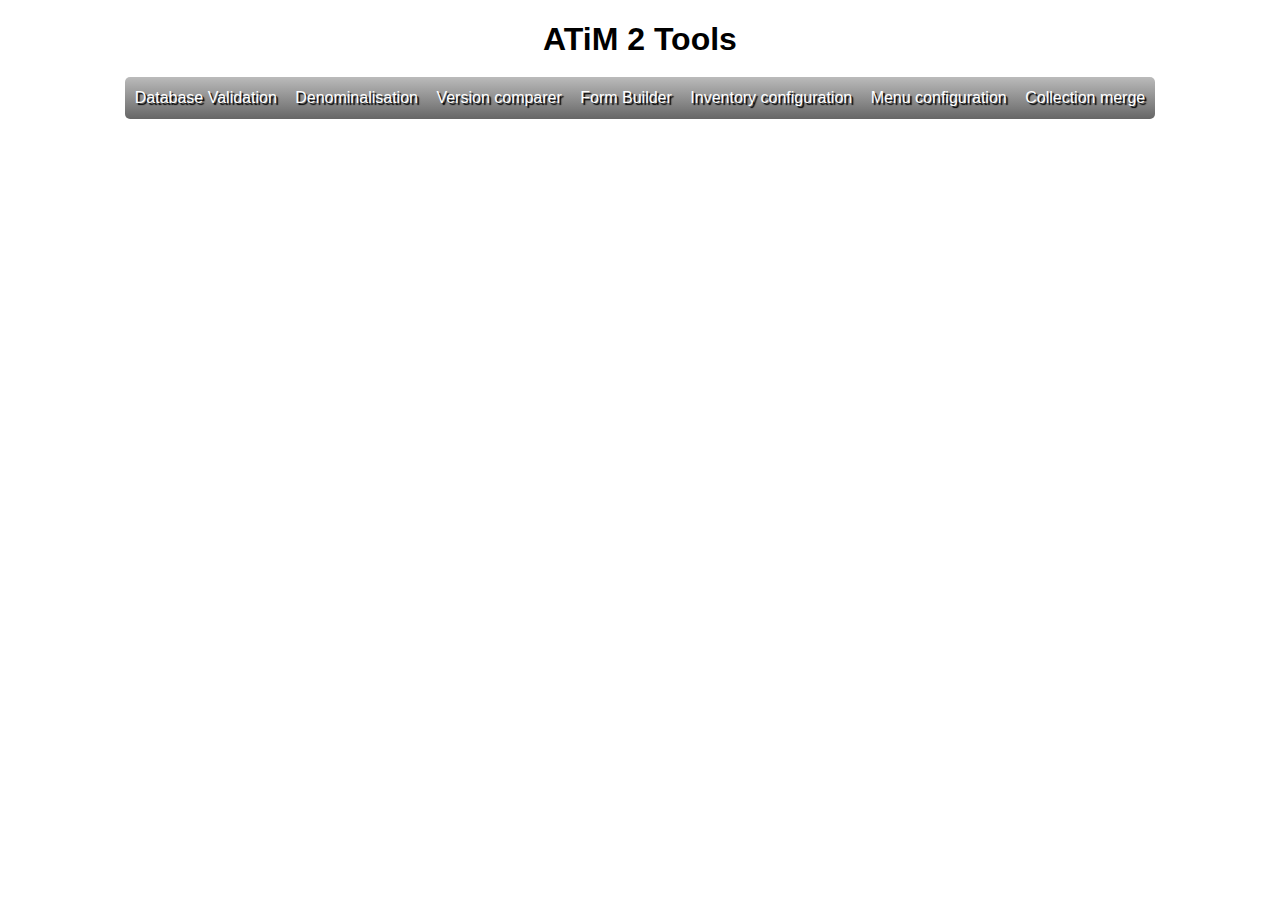
==== index.html @ c8e0a4c6 "Initial commit" ====
<!DOCTYPE html>
<html>
<head>
<meta http-equiv="Content-Type" content="text/html; charset=UTF-8">
<title>ATiM 2 Tools</title>
<style>
body{
	font-family: arial;
}
div.main{
	margin: auto;
	text-align: center;
}
ul.menu{
	list-style-type: none;
	white-space: nowrap;
	margin: auto;
	padding: 0;
	position: relative;
	display: inline-block;
}
ul.menu li{
	display: inline-block;
	margin: -3px;
	padding: 12px 0 12px 0;
	background: -moz-linear-gradient(top,  #BBB,  #666);
	background: -webkit-gradient(linear, left top, left bottom, from(#BBB), to(#666));
	color: white;
	text-shadow: #000000 2px 2px 1px;
	cursor: pointer;
	position: inherit;
}
ul.menu li:hover{
	background: -moz-linear-gradient(top,  #EEE,  #3AF);
	background: -webkit-gradient(linear, left top, left bottom, from(#EEE), to(#3AF));
}
ul.menu li:first-child{
	border-radius: 5px 0 0 5px;
}
ul.menu li:last-child{
	border-radius: 0 5px 5px 0;
}
ul.menu li div{
	float: left;
	position: absolute;
	top: 43px;
	color: black;
	text-shadow: none;
	border: 2px solid black;
	background: -moz-linear-gradient(top,  #EEE,  #7CF);
	background: -webkit-gradient(linear, left top, left bottom, from(#EEE), to(#7CF));
	-moz-border-radius: 5px;
	-webkit-border-radius: 5px;
	padding: 10px;
	width: 1011px;
	text-align: left;
	white-space: normal;
	display: none;
}
ul.menu li:hover div{
	display: block;
}

#box2{
	left: -160px;
}
#box3{
	left: -302px;
}
#box4{
	left: -446px;
}
#box5{
	left: -556px;
}
#box6{
	left: -736px;
}
#box7{
	left: -893px;
}
.red{
	color: #F33;
}
a{
	text-decoration: none;
	color: #FFF;
	padding: 12px 10px 12px 10px;
}
</style>
</head>
<body>
<div class="main">
	<h1>ATiM 2 Tools</h1>
	<ul class="menu">
		<li><a href="db_validation/">Database Validation</a>
		<div id="box1">
			<p>Reads a database, compares base tables with revs tables and gives the difference between those.</p>
			<p>Gives the list of tables without revs.</p>
 			<p>Gives the list of non existing tables pointed by *_controls tables.</p>
 			<p>Gives the list of dates without accuracy.</p>
 			<p>Gives the list of structures with duplicate fields.</p>
 			<p>Gives a list of strings without tranlsation.</p>
 		</div>
		</li>
		<li><a href="#">Denominalisation</a>
			<div id="box2">
				<p>Clears nominal information found in standard ATiM fields. That is name, date of birth and identifiers.</p>
				<p class="red">If nominal information exists in other fields (custom fields or in notes) it will not be cleared.</p>
			</div>
		</li>
		<li><a href="#">Version comparer</a>
			<div id="box3">
				<p>Makes a 3 way compare between a version X, an upgraded version X + 1 and a custom version Xc and gives potential
				problems that will be encoutered when upgrading Xc to Xc + 1.</p>
			</div>
		</li>
		<li><a href="form_builder/">Form Builder</a>
			<div id="box4">
				<p>Allows to browse existing structures and tables to generate queries in order to build structures</p>
			</div>
		</li>
		<li><a href="inventory_config/">Inventory configuration</a>
			<div id="box5">
				<p>Visual representation of inventory hierarchy in ATiM2. Clicking on the nodes disables/enables them. The
				queries to alter the configuration are generated at the bottom of the page.</p>
				<p>You can configure specimens, derivatives, aliquots and realiquotings.</p>
			</div>
		</li>
		<li><a href="menu_config/">Menu configuration</a>
			<div id="box6">
				<p>Visual representation of menu hierarchy in ATiM2. Clicking on the nodes disables/enables them. The
				queries to alter the configuration are generated at the bottom of the page.</p>
			</div>
		</li>
		<li><a href="menu_config/">Collection merge</a>
			<div id="box7">
				<p>You provide a list of acquisition label from;to and it generates the queries to run.</p>
			</div>
		</li>
	</ul>
</div>
</body>
</html>
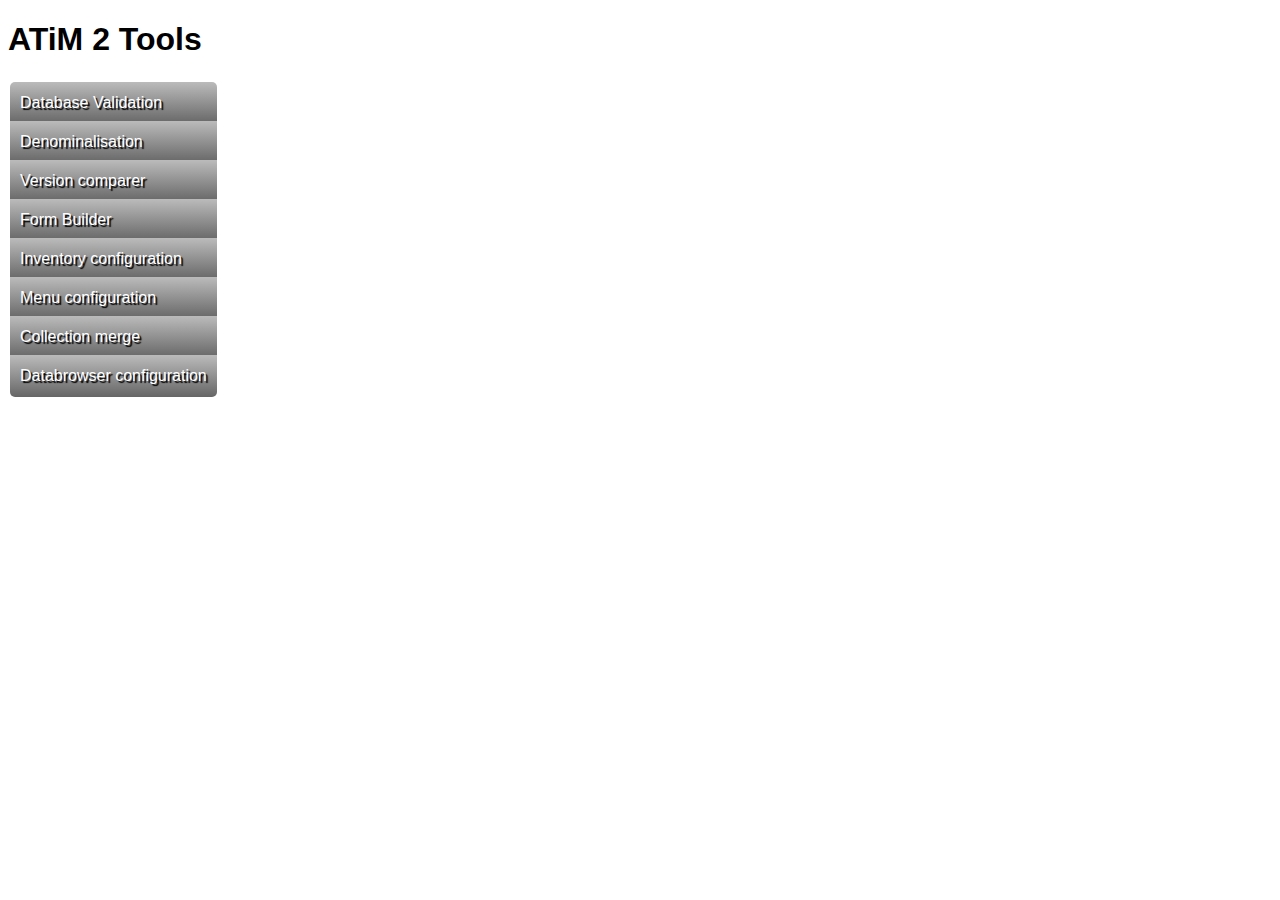
==== commit e0ecb14c: "Created Databrowser configuration tool" ====
--- a/index.html
+++ b/index.html
@@ -10,6 +10,7 @@
 div.main{
 	margin: auto;
 	text-align: center;
+	border: 1px solid;
 }
 ul.menu{
 	list-style-type: none;
@@ -20,7 +21,6 @@
 	display: inline-block;
 }
 ul.menu li{
-	display: inline-block;
 	margin: -3px;
 	padding: 12px 0 12px 0;
 	background: -moz-linear-gradient(top,  #BBB,  #666);
@@ -35,15 +35,14 @@
 	background: -webkit-gradient(linear, left top, left bottom, from(#EEE), to(#3AF));
 }
 ul.menu li:first-child{
-	border-radius: 5px 0 0 5px;
+	border-radius: 5px 5px 0 0;
 }
 ul.menu li:last-child{
-	border-radius: 0 5px 5px 0;
+	border-radius: 0 0 5px 5px;
 }
 ul.menu li div{
 	float: left;
 	position: absolute;
-	top: 43px;
 	color: black;
 	text-shadow: none;
 	border: 2px solid black;
@@ -52,32 +51,37 @@
 	-moz-border-radius: 5px;
 	-webkit-border-radius: 5px;
 	padding: 10px;
-	width: 1011px;
+	width: 600px;
 	text-align: left;
 	white-space: normal;
 	display: none;
+	left: 210px;
 }
 ul.menu li:hover div{
 	display: block;
+	top: 0px;
 }
 
 #box2{
-	left: -160px;
+    top: -40px;
 }
 #box3{
-	left: -302px;
+	top: -80px;
 }
 #box4{
-	left: -446px;
+	top: -120px;
 }
 #box5{
-	left: -556px;
+	top: -160px;
 }
 #box6{
-	left: -736px;
+	top: -200px;
 }
 #box7{
-	left: -893px;
+	top: -240px;
+}
+#box8{
+    top: -280px;
 }
 .red{
 	color: #F33;
@@ -87,58 +91,71 @@
 	color: #FFF;
 	padding: 12px 10px 12px 10px;
 }
+#container{
+}
+#menu{
+    width: 180px;
+    padding: 5px;
+}
 </style>
 </head>
 <body>
-<div class="main">
-	<h1>ATiM 2 Tools</h1>
-	<ul class="menu">
-		<li><a href="db_validation/">Database Validation</a>
-		<div id="box1">
-			<p>Reads a database, compares base tables with revs tables and gives the difference between those.</p>
-			<p>Gives the list of tables without revs.</p>
- 			<p>Gives the list of non existing tables pointed by *_controls tables.</p>
- 			<p>Gives the list of dates without accuracy.</p>
- 			<p>Gives the list of structures with duplicate fields.</p>
- 			<p>Gives a list of strings without tranlsation.</p>
- 		</div>
-		</li>
-		<li><a href="#">Denominalisation</a>
-			<div id="box2">
-				<p>Clears nominal information found in standard ATiM fields. That is name, date of birth and identifiers.</p>
-				<p class="red">If nominal information exists in other fields (custom fields or in notes) it will not be cleared.</p>
-			</div>
-		</li>
-		<li><a href="#">Version comparer</a>
-			<div id="box3">
-				<p>Makes a 3 way compare between a version X, an upgraded version X + 1 and a custom version Xc and gives potential
-				problems that will be encoutered when upgrading Xc to Xc + 1.</p>
-			</div>
-		</li>
-		<li><a href="form_builder/">Form Builder</a>
-			<div id="box4">
-				<p>Allows to browse existing structures and tables to generate queries in order to build structures</p>
-			</div>
-		</li>
-		<li><a href="inventory_config/">Inventory configuration</a>
-			<div id="box5">
-				<p>Visual representation of inventory hierarchy in ATiM2. Clicking on the nodes disables/enables them. The
-				queries to alter the configuration are generated at the bottom of the page.</p>
-				<p>You can configure specimens, derivatives, aliquots and realiquotings.</p>
-			</div>
-		</li>
-		<li><a href="menu_config/">Menu configuration</a>
-			<div id="box6">
-				<p>Visual representation of menu hierarchy in ATiM2. Clicking on the nodes disables/enables them. The
-				queries to alter the configuration are generated at the bottom of the page.</p>
-			</div>
-		</li>
-		<li><a href="menu_config/">Collection merge</a>
-			<div id="box7">
-				<p>You provide a list of acquisition label from;to and it generates the queries to run.</p>
-			</div>
-		</li>
-	</ul>
+<h1>ATiM 2 Tools</h1>
+<div id="container">
+   <div id="menu">
+		<ul class="menu">
+			<li><a href="db_validation/">Database Validation</a>
+			<div id="box1">
+				<p>Reads a database, compares base tables with revs tables and gives the difference between those.</p>
+				<p>Gives the list of tables without revs.</p>
+	 			<p>Gives the list of non existing tables pointed by *_controls tables.</p>
+	 			<p>Gives the list of dates without accuracy.</p>
+	 			<p>Gives the list of structures with duplicate fields.</p>
+	 			<p>Gives a list of strings without tranlsation.</p>
+	 		</div>
+			</li>
+			<li><a href="#">Denominalisation</a>
+				<div id="box2">
+					<p>Clears nominal information found in standard ATiM fields. That is name, date of birth and identifiers.</p>
+					<p class="red">If nominal information exists in other fields (custom fields or in notes) it will not be cleared.</p>
+				</div>
+			</li>
+			<li><a href="#">Version comparer</a>
+				<div id="box3">
+					<p>Makes a 3 way compare between a version X, an upgraded version X + 1 and a custom version Xc and gives potential
+					problems that will be encoutered when upgrading Xc to Xc + 1.</p>
+				</div>
+			</li>
+			<li><a href="form_builder/">Form Builder</a>
+				<div id="box4">
+					<p>Allows to browse existing structures and tables to generate queries in order to build structures</p>
+				</div>
+			</li>
+			<li><a href="inventory_config/">Inventory configuration</a>
+				<div id="box5">
+					<p>Visual representation of inventory hierarchy in ATiM2. Clicking on the nodes disables/enables them. The
+					queries to alter the configuration are generated at the bottom of the page.</p>
+					<p>You can configure specimens, derivatives, aliquots and realiquotings.</p>
+				</div>
+			</li>
+			<li><a href="menu_config/">Menu configuration</a>
+				<div id="box6">
+					<p>Visual representation of menu hierarchy in ATiM2. Clicking on the nodes disables/enables them. The
+					queries to alter the configuration are generated at the bottom of the page.</p>
+				</div>
+			</li>
+			<li><a href="menu_config/">Collection merge</a>
+				<div id="box7">
+					<p>You provide a list of acquisition label from;to and it generates the queries to run.</p>
+				</div>
+			</li>
+			<li><a href="databrowser_config/">Databrowser configuration</a>
+                <div id="box8">
+                    <p>The name says it all.</p>
+                </div>
+            </li>
+		</ul>
+	</div>
 </div>
 </body>
 </html>